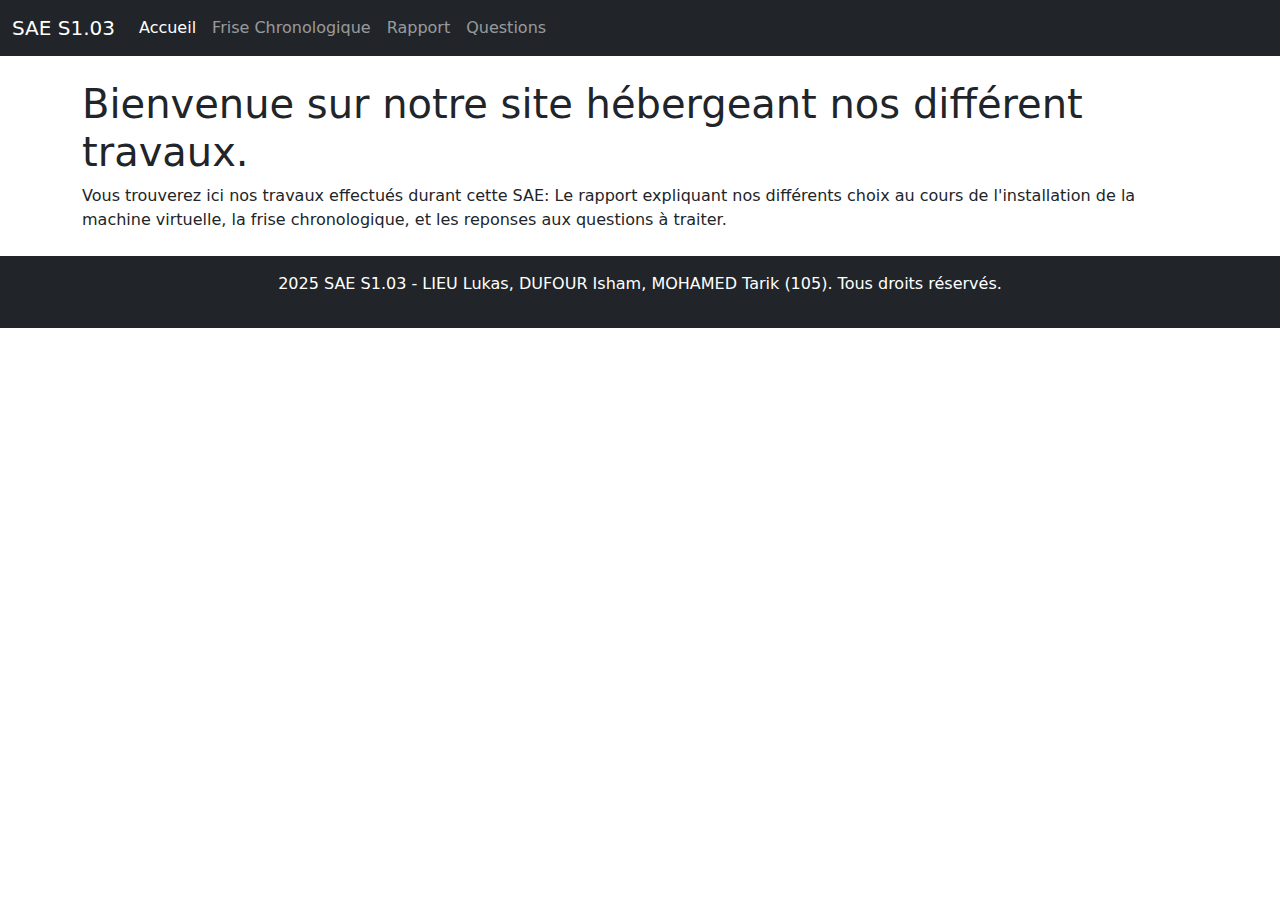
==== index.html @ ca80ac85 "SAE S1.03" ====
<!DOCTYPE html>
<html lang="fr">
<head>
  <meta charset="UTF-8">
  <meta name="viewport" content="width=device-width, initial-scale=1.0">
  <title>SAE S1.03</title>
  <link href="https://cdn.jsdelivr.net/npm/bootstrap@5.3.0-alpha3/dist/css/bootstrap.min.css" rel="stylesheet">
  <link rel="stylesheet" href="assets/style.css">
</head>
<body>
<nav class="navbar navbar-expand-lg navbar-dark bg-dark fixed-top">
  <div class="container-fluid">
    <a class="navbar-brand" href="index.html">SAE S1.03</a>
    <button class="navbar-toggler" type="button" data-bs-toggle="collapse" data-bs-target="#navbarNav" aria-controls="navbarNav" aria-expanded="false" aria-label="Toggle navigation">
      <span class="navbar-toggler-icon"></span>
    </button>
    <div class="collapse navbar-collapse" id="navbarNav">
      <ul class="navbar-nav">
        <li class="nav-item">
          <a class="nav-link active" href="index.html">Accueil</a>
        </li>
        <li class="nav-item">
          <a class="nav-link" href="frise.html">Frise Chronologique</a>
        </li>
        <li class="nav-item">
          <a class="nav-link" href="rapport.html">Rapport</a>
        </li>
        <li class="nav-item">
          <a class="nav-link" href="questions.html">Questions</a>
        </li>
      </ul>
    </div>
  </div>
</nav>

<main class="container" style="margin-top: 80px;">
  <section>
    <h1>Bienvenue sur notre site hébergeant nos différent travaux.</h1>
    <p>Vous trouverez ici nos travaux effectués durant cette SAE:
      Le rapport expliquant nos différents choix au cours de l'installation de la machine virtuelle,
      la frise chronologique, et les reponses aux questions à traiter. </p>
  </section>
</main>

<footer class="bg-dark text-white text-center py-3 mt-4">
  <p>2025 SAE S1.03 - LIEU Lukas, DUFOUR Isham, MOHAMED Tarik (105). Tous droits réservés.</p>
</footer>


<script src="https://cdn.jsdelivr.net/npm/bootstrap@5.3.0-alpha3/dist/js/bootstrap.bundle.min.js"></script>
</body>
</html>
---- assets/style.css ----
.vertical-images {
    display: flex;
    flex-direction: column;
    gap: 25px;
}

.vertical-images img {
    display: block;
    width: 100%;
    max-width: 400px;
    margin: 0 auto;
}
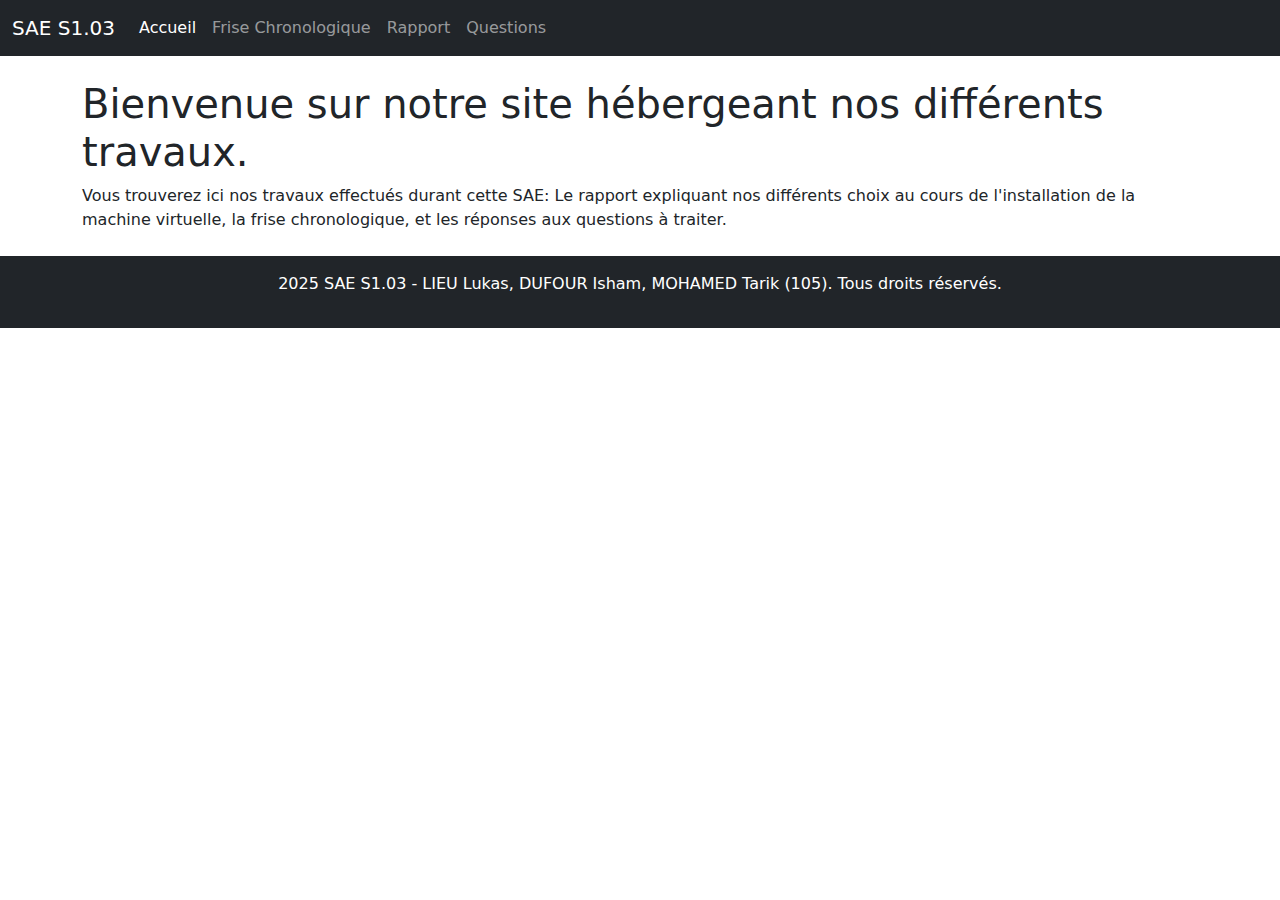
==== commit 66a8e494: "SAE S1.03" ====
--- a/index.html
+++ b/index.html
@@ -35,10 +35,10 @@
 
 <main class="container" style="margin-top: 80px;">
   <section>
-    <h1>Bienvenue sur notre site hébergeant nos différent travaux.</h1>
+    <h1>Bienvenue sur notre site hébergeant nos différents travaux.</h1>
     <p>Vous trouverez ici nos travaux effectués durant cette SAE:
       Le rapport expliquant nos différents choix au cours de l'installation de la machine virtuelle,
-      la frise chronologique, et les reponses aux questions à traiter. </p>
+      la frise chronologique, et les réponses aux questions à traiter. </p>
   </section>
 </main>
 
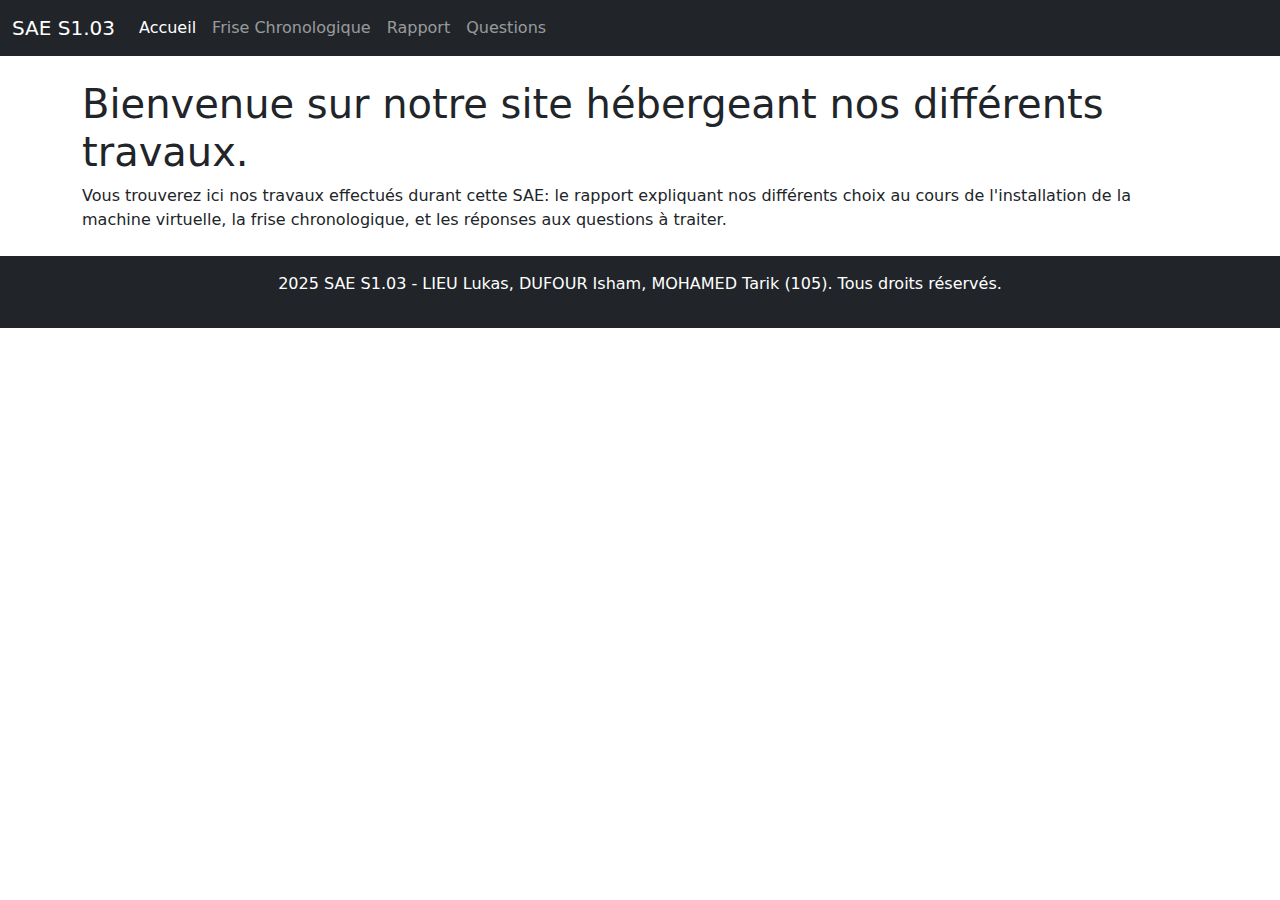
==== commit 8943fff5: "SAE S1.03" ====
--- a/index.html
+++ b/index.html
@@ -37,7 +37,7 @@
   <section>
     <h1>Bienvenue sur notre site hébergeant nos différents travaux.</h1>
     <p>Vous trouverez ici nos travaux effectués durant cette SAE:
-      Le rapport expliquant nos différents choix au cours de l'installation de la machine virtuelle,
+      le rapport expliquant nos différents choix au cours de l'installation de la machine virtuelle,
       la frise chronologique, et les réponses aux questions à traiter. </p>
   </section>
 </main>
